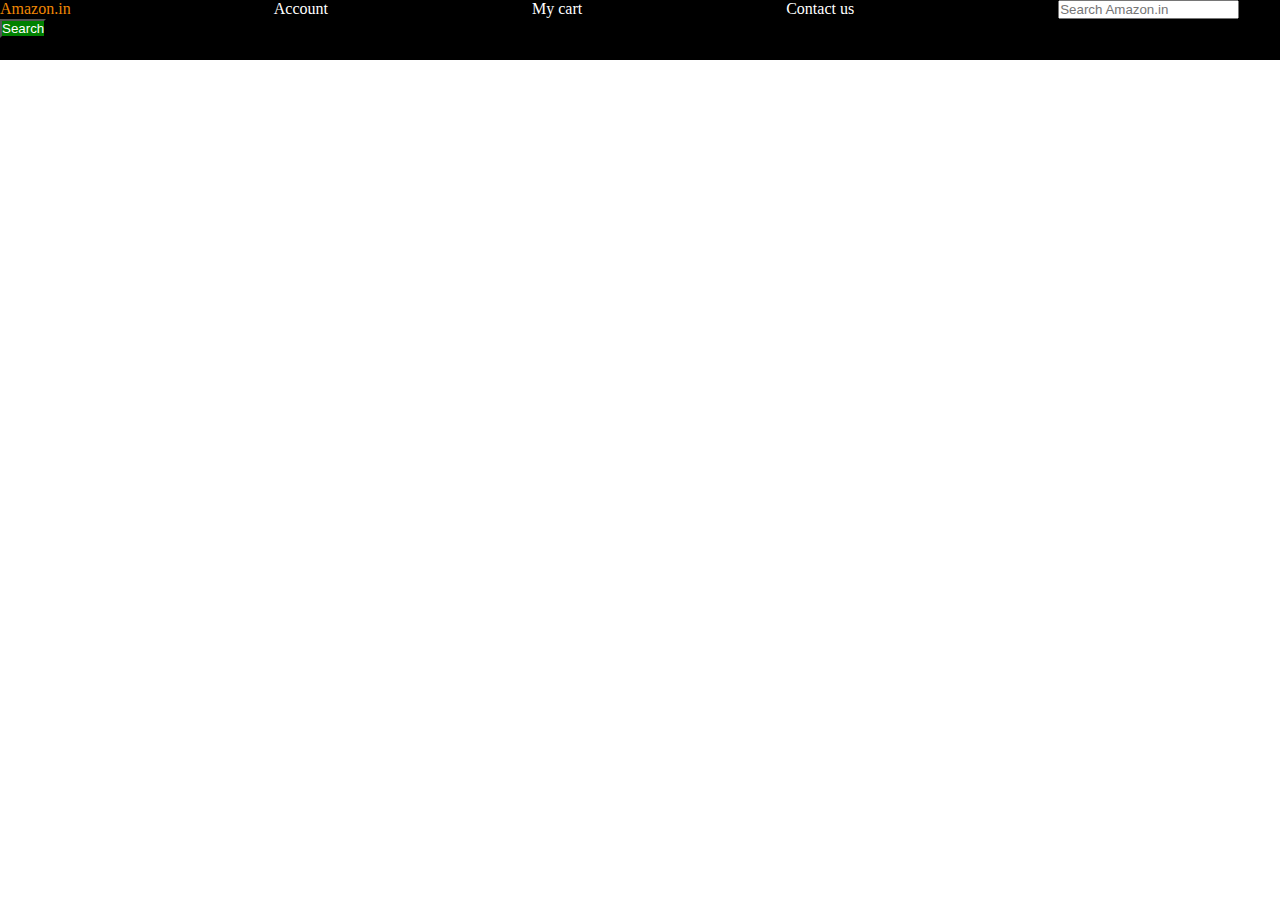
==== new.html @ 00e96cd4 "css-learning" ====
<!DOCTYPE html>
<html lang="en">
<head>
    <meta charset="UTF-8">
    <meta name="viewport" content="width=device-width, initial-scale=1.0">
    <title>css level 2</title>
    <link rel="stylesheet" href="style2.css">
</head>
<body>
    <div id="navbar">
        <a id="logo">Amazon.in</a>
    <a>Account</a>
    <a>My cart</a>
    <a>Contact us</a>
    <input placeholder="Search Amazon.in">
    <button>Search</button>
    </div>
    
</body>
</html>
---- style2.css ----
*{
    padding:0;
    margin:0;
    color:white;
}

#navbar{
    height:60px;
    background-color: black;
}

button{
    background-color: #f08804;
}

#logo{
    color:#f08804
}

a{
    margin-right:200px;
}
.myclass{
    color:green
}
button{
    background-color:green;
}
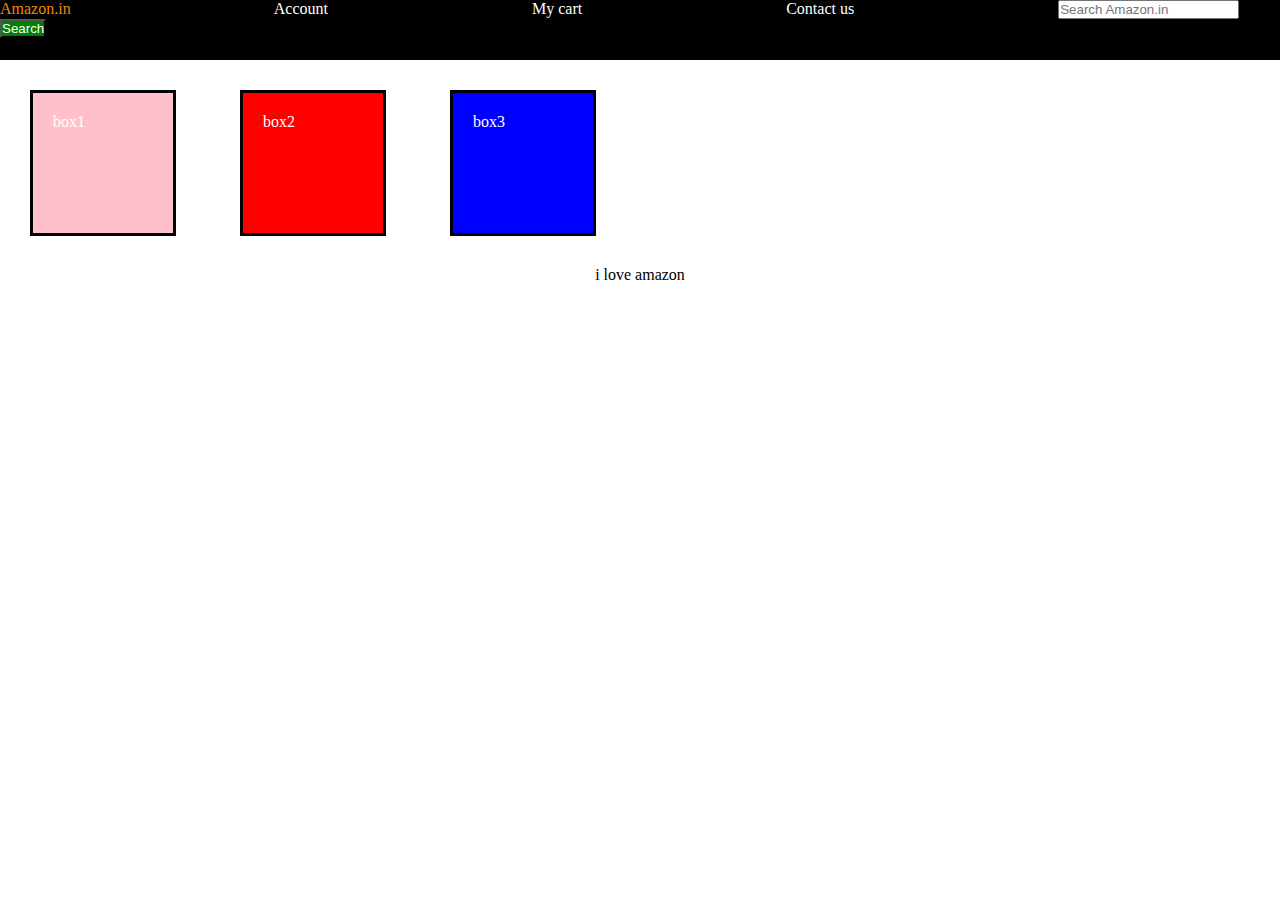
==== commit 9ed12ea0: "css-learning" ====
--- a/new.html
+++ b/new.html
@@ -15,6 +15,11 @@
     <input placeholder="Search Amazon.in">
     <button>Search</button>
     </div>
+    <div id="box1">box1</div>
+    <div id="box2">box2</div>
+    <div id="box3">box3</div>
+
+    <footer>i love amazon</footer>
     
 </body>
 </html>--- a/style2.css
+++ b/style2.css
@@ -25,4 +25,36 @@
 }
 button{
     background-color:green;
-}+}
+footer{
+    color:black;
+    height:100px;
+    text-align: center;
+}
+#box1{
+    background-color: pink;
+    height: 100px;
+    width:100px;
+    border:3px solid black;
+    background-image:url("c:\Users\NITISH GUPTA\Downloads\image.jpg.jpg");
+    background-size: cover;
+    
+}
+#box2{
+    background-color: red;
+    height: 100px;
+    width:100px;
+    border:3px solid black;
+}
+#box3{
+    background-color: blue;
+    height: 100px;
+    width:100px;
+    border:3px solid black;
+}
+#box1,#box2,#box3{
+    display:inline-block;
+    margin: 30px 30px 30px 30px;
+    padding: 20px 20px 20px 20px;
+}
+
